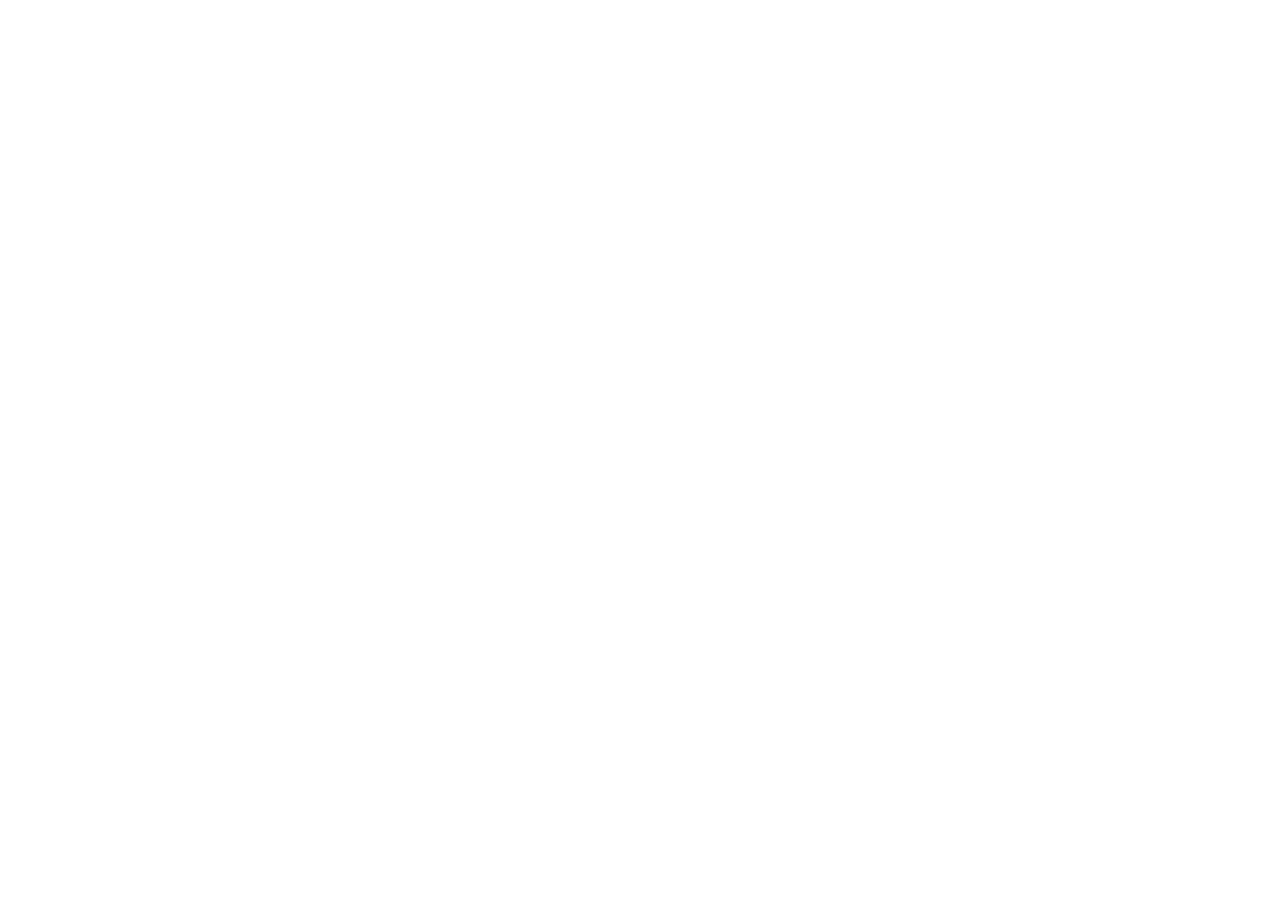
==== test/plotcolor.html @ b426aaf2 "trying to fit SRM table to equation" ====
<!DOCTYPE html>
<html>
<head>
	<meta charset="UTF-8" />
	<title>color plot</title>
	<script src="../lib/jquery-1.7.2.min.js"></script>
	
<script src="../brewcalc.js"></script>

	<script type="text/javascript" src="http://www.google.com/jsapi"></script>
    <script type="text/javascript">
      google.load('visualization', '1', {packages: ['corechart']});
    </script>
	

	<script>

		/*
	 * SRM table pull from here: http://www.barleydogbrewery.com/xml/colors.xml
	 */
	//TODO: create a formula to replace this table
	var srm = [];
	srm[1] = {
		r: 243,
		g: 249,
		b: 147
	};
	srm[2] = {
		r: 248,
		g: 247,
		b: 83
	};
	srm[3] = {
		r: 246,
		g: 245,
		b: 19
	};
	srm[4] = {
		r: 236,
		g: 230,
		b: 26
	};
	srm[5] = {
		r: 224,
		g: 208,
		b: 27
	};
	srm[6] = {
		r: 213,
		g: 188,
		b: 38
	};
	srm[7] = {
		r: 201,
		g: 167,
		b: 50
	};
	srm[8] = {
		r: 191,
		g: 146,
		b: 59
	};
	srm[9] = {
		r: 190,
		g: 140,
		b: 58
	};
	srm[10] = {
		r: 191,
		g: 129,
		b: 58
	};
	srm[11] = {
		r: 190,
		g: 124,
		b: 55
	};
	srm[12] = {
		r: 191,
		g: 113,
		b: 56
	};
	srm[13] = {
		r: 188,
		g: 103,
		b: 51
	};
	srm[14] = {
		r: 178,
		g: 96,
		b: 51
	};
	srm[15] = {
		r: 165,
		g: 89,
		b: 54
	};
	srm[16] = {
		r: 152,
		g: 83,
		b: 54
	};
	srm[17] = {
		r: 141,
		g: 76,
		b: 50
	};
	srm[18] = {
		r: 124,
		g: 69,
		b: 45
	};
	srm[19] = {
		r: 107,
		g: 58,
		b: 30
	};
	srm[20] = {
		r: 93,
		g: 52,
		b: 26
	};
	srm[21] = {
		r: 78,
		g: 42,
		b: 12
	};
	srm[22] = {
		r: 74,
		g: 39,
		b: 39
	};
	srm[23] = {
		r: 54,
		g: 31,
		b: 27
	};
	srm[24] = {
		r: 38,
		g: 23,
		b: 22
	};
	srm[25] = {
		r: 38,
		g: 23,
		b: 22
	};
	srm[26] = {
		r: 25,
		g: 16,
		b: 15
	};
	srm[27] = {
		r: 25,
		g: 16,
		b: 15
	};
	srm[28] = {
		r: 18,
		g: 13,
		b: 12
	};
	srm[29] = {
		r: 16,
		g: 11,
		b: 10
	};
	srm[30] = {
		r: 16,
		g: 11,
		b: 10
	};
	srm[31] = {
		r: 14,
		g: 9,
		b: 8
	};
	srm[32] = {
		r: 15,
		g: 11,
		b: 8
	};
	srm[33] = {
		r: 12,
		g: 9,
		b: 7
	};
	srm[34] = {
		r: 8,
		g: 7,
		b: 7
	};
	srm[35] = {
		r: 8,
		g: 7,
		b: 7
	};
	srm[36] = {
		r: 7,
		g: 6,
		b: 6
	};
	srm[37] = {
		r: 4,
		g: 5,
		b: 4
	};
	srm[38] = {
		r: 4,
		g: 5,
		b: 4
	};
	srm[39] = {
		r: 3,
		g: 4,
		b: 3
	};
	srm[40] = {
		r: 3,
		g: 4,
		b: 3
	};

	window.SRM = srm;


	function green(x) {
		//return Math.pow(srm - 10, 3) / 100; 
		//return Math.pow(1.5, -srm);
		var Po, a;

		Po = 270;

		a = 0.91		

		return Po * Math.pow(a, x);

	}


	function red(x) {
		//return Math.pow(srm - 10, 3) / 100; 
		//return Math.pow(1.5, -srm);
		var Po, a;

		Po = 400;

		a = 0.90	

		return Po * Math.pow(a, x);

	}


	function drawVisualization() {
		// Create and populate the data table.
		a = [[
			'x', 
			'Red', 
			'Red TEST'//, 
			//'Green', 
			//'Green TEST',
			//'Blue'
		]];

		var i;


		for(i = 1; i < 41; i++){
			var c = SRM[i];
			a.push([
				i, 
				c.r,
				red(i)//, 
				//c.g,
				//green(i),
				//c.b
			]);
		}





		var data = google.visualization.arrayToDataTable(a);

		new google.visualization.LineChart(document.getElementById('visualization')).draw(data, {
			curveType: "function",
			width: 1500, height: 600,
			vAxis: {maxValue: 10}
		});


	}



	google.setOnLoadCallback(drawVisualization);
</script>
	


</head>
<body>
	
<div id="visualization" style="width: 500px; height: 400px;"></div>

</body>
</html>
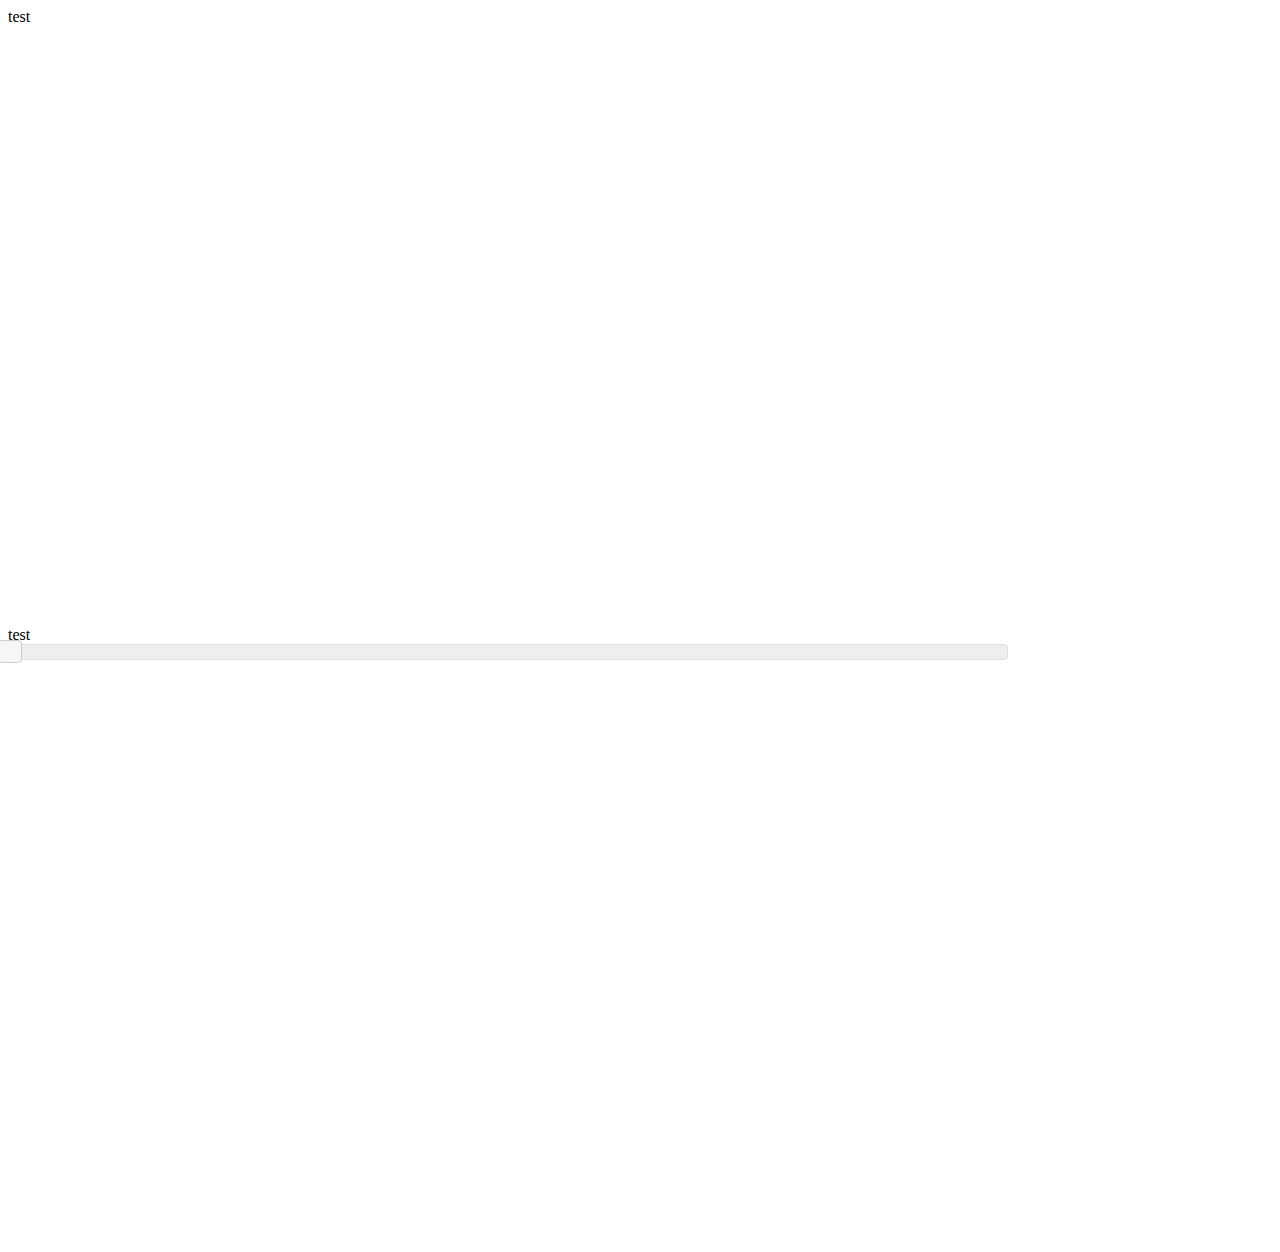
==== commit cb951f79: "working on color" ====
--- a/test/plotcolor.html
+++ b/test/plotcolor.html
@@ -4,7 +4,12 @@
 	<meta charset="UTF-8" />
 	<title>color plot</title>
 	<script src="../lib/jquery-1.7.2.min.js"></script>
+	<script src="../lib/jquery-ui-1.8.21.min.js"></script>
 	
+	
+<link type="text/css" rel="stylesheet" href="../lib/jquery-ui-1.8.21.css" media="all">
+
+
 <script src="../brewcalc.js"></script>
 
 	<script type="text/javascript" src="http://www.google.com/jsapi"></script>
@@ -19,207 +24,412 @@
 	 * SRM table pull from here: http://www.barleydogbrewery.com/xml/colors.xml
 	 */
 	//TODO: create a formula to replace this table
-	var srm = [];
-	srm[1] = {
-		r: 243,
-		g: 249,
-		b: 147
-	};
-	srm[2] = {
-		r: 248,
-		g: 247,
-		b: 83
-	};
-	srm[3] = {
-		r: 246,
-		g: 245,
-		b: 19
-	};
-	srm[4] = {
-		r: 236,
-		g: 230,
-		b: 26
-	};
-	srm[5] = {
-		r: 224,
-		g: 208,
-		b: 27
-	};
-	srm[6] = {
-		r: 213,
-		g: 188,
-		b: 38
-	};
-	srm[7] = {
-		r: 201,
-		g: 167,
-		b: 50
-	};
-	srm[8] = {
-		r: 191,
-		g: 146,
-		b: 59
-	};
-	srm[9] = {
-		r: 190,
-		g: 140,
-		b: 58
-	};
-	srm[10] = {
-		r: 191,
-		g: 129,
-		b: 58
-	};
-	srm[11] = {
-		r: 190,
-		g: 124,
-		b: 55
-	};
-	srm[12] = {
-		r: 191,
-		g: 113,
-		b: 56
-	};
-	srm[13] = {
-		r: 188,
-		g: 103,
-		b: 51
-	};
-	srm[14] = {
-		r: 178,
-		g: 96,
-		b: 51
-	};
-	srm[15] = {
-		r: 165,
-		g: 89,
-		b: 54
-	};
-	srm[16] = {
-		r: 152,
-		g: 83,
-		b: 54
-	};
-	srm[17] = {
-		r: 141,
-		g: 76,
-		b: 50
-	};
-	srm[18] = {
-		r: 124,
-		g: 69,
-		b: 45
-	};
-	srm[19] = {
-		r: 107,
-		g: 58,
-		b: 30
-	};
-	srm[20] = {
-		r: 93,
-		g: 52,
-		b: 26
-	};
-	srm[21] = {
-		r: 78,
-		g: 42,
-		b: 12
-	};
-	srm[22] = {
-		r: 74,
-		g: 39,
-		b: 39
-	};
-	srm[23] = {
-		r: 54,
-		g: 31,
-		b: 27
-	};
-	srm[24] = {
-		r: 38,
-		g: 23,
-		b: 22
-	};
-	srm[25] = {
-		r: 38,
-		g: 23,
-		b: 22
-	};
-	srm[26] = {
-		r: 25,
-		g: 16,
-		b: 15
-	};
-	srm[27] = {
-		r: 25,
-		g: 16,
-		b: 15
-	};
-	srm[28] = {
-		r: 18,
-		g: 13,
-		b: 12
-	};
-	srm[29] = {
-		r: 16,
-		g: 11,
-		b: 10
-	};
-	srm[30] = {
-		r: 16,
-		g: 11,
-		b: 10
-	};
-	srm[31] = {
-		r: 14,
-		g: 9,
-		b: 8
-	};
-	srm[32] = {
-		r: 15,
-		g: 11,
-		b: 8
-	};
-	srm[33] = {
-		r: 12,
-		g: 9,
-		b: 7
-	};
-	srm[34] = {
-		r: 8,
-		g: 7,
-		b: 7
-	};
-	srm[35] = {
-		r: 8,
-		g: 7,
-		b: 7
-	};
-	srm[36] = {
-		r: 7,
-		g: 6,
-		b: 6
-	};
-	srm[37] = {
-		r: 4,
-		g: 5,
-		b: 4
-	};
-	srm[38] = {
-		r: 4,
-		g: 5,
-		b: 4
-	};
-	srm[39] = {
-		r: 3,
-		g: 4,
-		b: 3
-	};
-	srm[40] = {
-		r: 3,
-		g: 4,
-		b: 3
-	};
+
+
+
+
+	var srm = [
+		
+	{srm: 0.1, r: 248, g: 248, b: 230},
+	{srm: 0.2, r: 248, g: 248, b: 220},
+	{srm: 0.3, r: 247, g: 247, b: 199},
+	{srm: 0.4, r: 244, g: 249, b: 185},
+	{srm: 0.5, r: 247, g: 249, b: 180},
+	{srm: 0.6, r: 248, g: 249, b: 178},
+	{srm: 0.7, r: 244, g: 246, b: 169},
+	{srm: 0.8, r: 245, g: 247, b: 166},
+	{srm: 0.9, r: 246, g: 247, b: 156},
+	{srm: 1, r: 243, g: 249, b: 147},
+	{srm: 1.1, r: 246, g: 248, b: 141},
+	{srm: 1.2, r: 246, g: 249, b: 136},
+	{srm: 1.3, r: 245, g: 250, b: 128},
+	{srm: 1.4, r: 246, g: 249, b: 121},
+	{srm: 1.5, r: 248, g: 249, b: 114},
+	{srm: 1.6, r: 243, g: 249, b: 104},
+	{srm: 1.7, r: 246, g: 248, b: 107},
+	{srm: 1.8, r: 248, g: 247, b: 99},
+	{srm: 1.9, r: 245, g: 247, b: 92},
+	{srm: 2, r: 248, g: 247, b: 83},
+	{srm: 2.1, r: 244, g: 248, b: 72},
+	{srm: 2.2, r: 248, g: 247, b: 73},
+	{srm: 2.3, r: 246, g: 247, b: 62},
+	{srm: 2.4, r: 241, g: 248, b: 53},
+	{srm: 2.5, r: 244, g: 247, b: 48},
+	{srm: 2.6, r: 246, g: 249, b: 40},
+	{srm: 2.7, r: 243, g: 249, b: 34},
+	{srm: 2.8, r: 245, g: 247, b: 30},
+	{srm: 2.9, r: 248, g: 245, b: 22},
+	{srm: 3, r: 246, g: 245, b: 19},
+	{srm: 3.1, r: 244, g: 242, b: 22},
+	{srm: 3.2, r: 244, g: 240, b: 21},
+	{srm: 3.3, r: 243, g: 242, b: 19},
+	{srm: 3.4, r: 244, g: 238, b: 24},
+	{srm: 3.5, r: 244, g: 237, b: 29},
+	{srm: 3.6, r: 238, g: 233, b: 22},
+	{srm: 3.7, r: 240, g: 233, b: 23},
+	{srm: 3.8, r: 238, g: 231, b: 25},
+	{srm: 3.9, r: 234, g: 230, b: 21},
+	{srm: 4, r: 236, g: 230, b: 26},
+	{srm: 4.1, r: 230, g: 225, b: 24},
+	{srm: 4.2, r: 232, g: 225, b: 25},
+	{srm: 4.3, r: 230, g: 221, b: 27},
+	{srm: 4.4, r: 224, g: 218, b: 23},
+	{srm: 4.5, r: 229, g: 216, b: 31},
+	{srm: 4.6, r: 229, g: 214, b: 30},
+	{srm: 4.7, r: 223, g: 213, b: 26},
+	{srm: 4.8, r: 226, g: 213, b: 28},
+	{srm: 4.9, r: 223, g: 209, b: 29},
+	{srm: 5, r: 224, g: 208, b: 27},
+	{srm: 5.1, r: 224, g: 204, b: 32},
+	{srm: 5.2, r: 221, g: 204, b: 33},
+	{srm: 5.3, r: 220, g: 203, b: 29},
+	{srm: 5.4, r: 218, g: 200, b: 32},
+	{srm: 5.5, r: 220, g: 197, b: 34},
+	{srm: 5.6, r: 218, g: 196, b: 41},
+	{srm: 5.7, r: 217, g: 194, b: 43},
+	{srm: 5.8, r: 216, g: 192, b: 39},
+	{srm: 5.9, r: 213, g: 190, b: 37},
+	{srm: 6, r: 213, g: 188, b: 38},
+	{srm: 6.1, r: 212, g: 184, b: 39},
+	{srm: 6.2, r: 214, g: 183, b: 43},
+	{srm: 6.3, r: 213, g: 180, b: 45},
+	{srm: 6.4, r: 210, g: 179, b: 41},
+	{srm: 6.5, r: 208, g: 178, b: 42},
+	{srm: 6.6, r: 208, g: 176, b: 46},
+	{srm: 6.7, r: 204, g: 172, b: 48},
+	{srm: 6.8, r: 204, g: 172, b: 52},
+	{srm: 6.9, r: 205, g: 170, b: 55},
+	{srm: 7, r: 201, g: 167, b: 50},
+	{srm: 7.1, r: 202, g: 167, b: 52},
+	{srm: 7.2, r: 201, g: 166, b: 51},
+	{srm: 7.3, r: 199, g: 162, b: 54},
+	{srm: 7.4, r: 198, g: 160, b: 56},
+	{srm: 7.5, r: 200, g: 158, b: 60},
+	{srm: 7.6, r: 194, g: 156, b: 54},
+	{srm: 7.7, r: 196, g: 155, b: 54},
+	{srm: 7.8, r: 198, g: 151, b: 60},
+	{srm: 7.9, r: 193, g: 150, b: 60},
+	{srm: 8, r: 191, g: 146, b: 59},
+	{srm: 8.1, r: 190, g: 147, b: 57},
+	{srm: 8.2, r: 190, g: 147, b: 59},
+	{srm: 8.3, r: 190, g: 145, b: 60},
+	{srm: 8.4, r: 186, g: 148, b: 56},
+	{srm: 8.5, r: 190, g: 145, b: 58},
+	{srm: 8.6, r: 193, g: 145, b: 59},
+	{srm: 8.7, r: 190, g: 145, b: 58},
+	{srm: 8.8, r: 191, g: 143, b: 59},
+	{srm: 8.9, r: 191, g: 141, b: 61},
+	{srm: 9, r: 190, g: 140, b: 58},
+	{srm: 9.1, r: 192, g: 140, b: 61},
+	{srm: 9.2, r: 193, g: 138, b: 62},
+	{srm: 9.3, r: 192, g: 137, b: 59},
+	{srm: 9.4, r: 193, g: 136, b: 59},
+	{srm: 9.5, r: 195, g: 135, b: 63},
+	{srm: 9.6, r: 191, g: 136, b: 58},
+	{srm: 9.7, r: 191, g: 134, b: 67},
+	{srm: 9.8, r: 193, g: 131, b: 67},
+	{srm: 9.9, r: 190, g: 130, b: 58},
+	{srm: 10, r: 191, g: 129, b: 58},
+	{srm: 10.1, r: 191, g: 131, b: 57},
+	{srm: 10.2, r: 191, g: 129, b: 58},
+	{srm: 10.3, r: 191, g: 129, b: 58},
+	{srm: 10.4, r: 190, g: 129, b: 55},
+	{srm: 10.5, r: 191, g: 127, b: 59},
+	{srm: 10.6, r: 194, g: 126, b: 59},
+	{srm: 10.7, r: 188, g: 128, b: 54},
+	{srm: 10.8, r: 190, g: 124, b: 55},
+	{srm: 10.9, r: 193, g: 122, b: 55},
+	{srm: 11, r: 190, g: 124, b: 55},
+	{srm: 11.1, r: 194, g: 121, b: 59},
+	{srm: 11.2, r: 193, g: 120, b: 56},
+	{srm: 11.3, r: 190, g: 119, b: 52},
+	{srm: 11.4, r: 182, g: 117, b: 54},
+	{srm: 11.5, r: 196, g: 116, b: 59},
+	{srm: 11.6, r: 191, g: 118, b: 56},
+	{srm: 11.7, r: 190, g: 116, b: 57},
+	{srm: 11.8, r: 191, g: 115, b: 58},
+	{srm: 11.9, r: 189, g: 115, b: 56},
+	{srm: 12, r: 191, g: 113, b: 56},
+	{srm: 12.1, r: 191, g: 113, b: 53},
+	{srm: 12.2, r: 188, g: 112, b: 57},
+	{srm: 12.3, r: 190, g: 112, b: 55},
+	{srm: 12.4, r: 184, g: 110, b: 52},
+	{srm: 12.5, r: 188, g: 109, b: 55},
+	{srm: 12.6, r: 189, g: 109, b: 55},
+	{srm: 12.7, r: 186, g: 106, b: 50},
+	{srm: 12.8, r: 190, g: 103, b: 52},
+	{srm: 12.9, r: 189, g: 104, b: 54},
+	{srm: 13, r: 188, g: 103, b: 51},
+	{srm: 13.1, r: 188, g: 103, b: 51},
+	{srm: 13.2, r: 186, g: 101, b: 51},
+	{srm: 13.3, r: 186, g: 102, b: 56},
+	{srm: 13.4, r: 185, g: 100, b: 56},
+	{srm: 13.5, r: 185, g: 98, b: 59},
+	{srm: 13.6, r: 183, g: 98, b: 54},
+	{srm: 13.7, r: 181, g: 100, b: 53},
+	{srm: 13.8, r: 182, g: 97, b: 55},
+	{srm: 13.9, r: 177, g: 97, b: 51},
+	{srm: 14, r: 178, g: 96, b: 51},
+	{srm: 14.1, r: 176, g: 96, b: 49},
+	{srm: 14.2, r: 177, g: 96, b: 55},
+	{srm: 14.3, r: 178, g: 95, b: 55},
+	{srm: 14.4, r: 171, g: 94, b: 55},
+	{srm: 14.5, r: 171, g: 92, b: 56},
+	{srm: 14.6, r: 172, g: 93, b: 59},
+	{srm: 14.7, r: 168, g: 92, b: 55},
+	{srm: 14.8, r: 169, g: 90, b: 54},
+	{srm: 14.9, r: 168, g: 88, b: 57},
+	{srm: 15, r: 165, g: 89, b: 54},
+	{srm: 15.1, r: 166, g: 88, b: 54},
+	{srm: 15.2, r: 165, g: 88, b: 58},
+	{srm: 15.3, r: 161, g: 88, b: 52},
+	{srm: 15.4, r: 163, g: 85, b: 55},
+	{srm: 15.5, r: 160, g: 86, b: 56},
+	{srm: 15.6, r: 158, g: 85, b: 57},
+	{srm: 15.7, r: 158, g: 86, b: 54},
+	{srm: 15.8, r: 159, g: 84, b: 57},
+	{srm: 15.9, r: 156, g: 83, b: 53},
+	{srm: 16, r: 152, g: 83, b: 54},
+	{srm: 16.1, r: 150, g: 83, b: 55},
+	{srm: 16.2, r: 150, g: 81, b: 56},
+	{srm: 16.3, r: 146, g: 81, b: 56},
+	{srm: 16.4, r: 147, g: 79, b: 54},
+	{srm: 16.5, r: 147, g: 79, b: 55},
+	{srm: 16.6, r: 146, g: 78, b: 54},
+	{srm: 16.7, r: 142, g: 77, b: 51},
+	{srm: 16.8, r: 143, g: 79, b: 53},
+	{srm: 16.9, r: 142, g: 77, b: 54},
+	{srm: 17, r: 141, g: 76, b: 50},
+	{srm: 17.1, r: 140, g: 75, b: 50},
+	{srm: 17.2, r: 138, g: 73, b: 49},
+	{srm: 17.3, r: 135, g: 70, b: 45},
+	{srm: 17.4, r: 136, g: 71, b: 49},
+	{srm: 17.5, r: 140, g: 72, b: 49},
+	{srm: 17.6, r: 128, g: 70, b: 45},
+	{srm: 17.7, r: 129, g: 71, b: 46},
+	{srm: 17.8, r: 130, g: 69, b: 47},
+	{srm: 17.9, r: 123, g: 69, b: 45},
+	{srm: 18, r: 124, g: 69, b: 45},
+	{srm: 18.1, r: 121, g: 66, b: 40},
+	{srm: 18.2, r: 120, g: 67, b: 40},
+	{srm: 18.3, r: 119, g: 64, b: 38},
+	{srm: 18.4, r: 116, g: 63, b: 34},
+	{srm: 18.5, r: 120, g: 63, b: 35},
+	{srm: 18.6, r: 120, g: 62, b: 37},
+	{srm: 18.7, r: 112, g: 63, b: 35},
+	{srm: 18.8, r: 111, g: 62, b: 36},
+	{srm: 18.9, r: 109, g: 60, b: 34},
+	{srm: 19, r: 107, g: 58, b: 30},
+	{srm: 19.1, r: 106, g: 57, b: 31},
+	{srm: 19.2, r: 107, g: 56, b: 31},
+	{srm: 19.3, r: 105, g: 56, b: 28},
+	{srm: 19.4, r: 105, g: 56, b: 28},
+	{srm: 19.5, r: 104, g: 52, b: 31},
+	{srm: 19.6, r: 102, g: 53, b: 27},
+	{srm: 19.7, r: 100, g: 53, b: 26},
+	{srm: 19.8, r: 99, g: 52, b: 25},
+	{srm: 19.9, r: 93, g: 53, b: 24},
+	{srm: 20, r: 93, g: 52, b: 26},
+	{srm: 20.1, r: 89, g: 49, b: 20},
+	{srm: 20.2, r: 90, g: 50, b: 21},
+	{srm: 20.3, r: 91, g: 48, b: 20},
+	{srm: 20.4, r: 83, g: 48, b: 15},
+	{srm: 20.5, r: 88, g: 48, b: 17},
+	{srm: 20.6, r: 86, g: 46, b: 17},
+	{srm: 20.7, r: 81, g: 45, b: 15},
+	{srm: 20.8, r: 83, g: 44, b: 15},
+	{srm: 20.9, r: 81, g: 45, b: 15},
+	{srm: 21, r: 78, g: 42, b: 12},
+	{srm: 21.1, r: 77, g: 43, b: 12},
+	{srm: 21.2, r: 75, g: 41, b: 12},
+	{srm: 21.3, r: 74, g: 41, b: 5},
+	{srm: 21.4, r: 78, g: 40, b: 23},
+	{srm: 21.5, r: 83, g: 43, b: 46},
+	{srm: 21.6, r: 78, g: 43, b: 41},
+	{srm: 21.7, r: 78, g: 40, b: 41},
+	{srm: 21.8, r: 76, g: 41, b: 41},
+	{srm: 21.9, r: 74, g: 39, b: 39},
+	{srm: 22, r: 74, g: 39, b: 39},
+	{srm: 22.1, r: 69, g: 39, b: 35},
+	{srm: 22.2, r: 70, g: 37, b: 37},
+	{srm: 22.3, r: 68, g: 38, b: 36},
+	{srm: 22.4, r: 64, g: 35, b: 34},
+	{srm: 22.5, r: 64, g: 35, b: 34},
+	{srm: 22.6, r: 62, g: 33, b: 32},
+	{srm: 22.7, r: 58, g: 33, b: 31},
+	{srm: 22.8, r: 61, g: 33, b: 31},
+	{srm: 22.9, r: 58, g: 33, b: 33},
+	{srm: 23, r: 54, g: 31, b: 27},
+	{srm: 23.1, r: 52, g: 29, b: 28},
+	{srm: 23.2, r: 52, g: 29, b: 28},
+	{srm: 23.3, r: 49, g: 28, b: 27},
+	{srm: 23.4, r: 48, g: 27, b: 26},
+	{srm: 23.5, r: 48, g: 27, b: 26},
+	{srm: 23.6, r: 44, g: 25, b: 25},
+	{srm: 23.7, r: 44, g: 25, b: 23},
+	{srm: 23.8, r: 42, g: 24, b: 26},
+	{srm: 23.9, r: 40, g: 23, b: 22},
+	{srm: 24, r: 38, g: 23, b: 22},
+	{srm: 24.1, r: 38, g: 23, b: 22},
+	{srm: 24.2, r: 38, g: 23, b: 22},
+	{srm: 24.3, r: 38, g: 23, b: 22},
+	{srm: 24.4, r: 38, g: 23, b: 22},
+	{srm: 24.5, r: 38, g: 23, b: 22},
+	{srm: 24.6, r: 38, g: 23, b: 22},
+	{srm: 24.7, r: 38, g: 23, b: 22},
+	{srm: 24.8, r: 38, g: 23, b: 22},
+	{srm: 24.9, r: 38, g: 23, b: 22},
+	{srm: 25, r: 38, g: 23, b: 22},
+	{srm: 25.1, r: 38, g: 23, b: 22},
+	{srm: 25.2, r: 38, g: 23, b: 22},
+	{srm: 25.3, r: 38, g: 23, b: 22},
+	{srm: 25.4, r: 38, g: 23, b: 22},
+	{srm: 25.5, r: 38, g: 23, b: 22},
+	{srm: 25.6, r: 38, g: 23, b: 24},
+	{srm: 25.7, r: 25, g: 16, b: 15},
+	{srm: 25.8, r: 25, g: 16, b: 15},
+	{srm: 25.9, r: 25, g: 16, b: 15},
+	{srm: 26, r: 25, g: 16, b: 15},
+	{srm: 26.1, r: 25, g: 16, b: 15},
+	{srm: 26.2, r: 25, g: 16, b: 15},
+	{srm: 26.3, r: 25, g: 16, b: 15},
+	{srm: 26.4, r: 25, g: 16, b: 15},
+	{srm: 26.5, r: 25, g: 16, b: 15},
+	{srm: 26.6, r: 25, g: 16, b: 15},
+	{srm: 26.7, r: 25, g: 16, b: 15},
+	{srm: 26.8, r: 25, g: 16, b: 15},
+	{srm: 26.9, r: 25, g: 16, b: 15},
+	{srm: 27, r: 25, g: 16, b: 15},
+	{srm: 27.1, r: 25, g: 16, b: 15},
+	{srm: 27.2, r: 25, g: 16, b: 15},
+	{srm: 27.3, r: 18, g: 13, b: 12},
+	{srm: 27.4, r: 18, g: 13, b: 12},
+	{srm: 27.5, r: 18, g: 13, b: 12},
+	{srm: 27.6, r: 18, g: 13, b: 12},
+	{srm: 27.7, r: 18, g: 13, b: 12},
+	{srm: 27.8, r: 18, g: 13, b: 12},
+	{srm: 27.9, r: 18, g: 13, b: 12},
+	{srm: 28, r: 18, g: 13, b: 12},
+	{srm: 28.1, r: 18, g: 13, b: 12},
+	{srm: 28.2, r: 18, g: 13, b: 12},
+	{srm: 28.3, r: 18, g: 13, b: 12},
+	{srm: 28.4, r: 18, g: 13, b: 12},
+	{srm: 28.5, r: 18, g: 13, b: 12},
+	{srm: 28.6, r: 18, g: 13, b: 12},
+	{srm: 28.7, r: 17, g: 13, b: 10},
+	{srm: 28.8, r: 18, g: 13, b: 12},
+	{srm: 28.9, r: 16, g: 11, b: 10},
+	{srm: 29, r: 16, g: 11, b: 10},
+	{srm: 29.1, r: 16, g: 11, b: 10},
+	{srm: 29.2, r: 16, g: 11, b: 10},
+	{srm: 29.3, r: 16, g: 11, b: 10},
+	{srm: 29.4, r: 16, g: 11, b: 10},
+	{srm: 29.5, r: 16, g: 11, b: 10},
+	{srm: 29.6, r: 16, g: 11, b: 10},
+	{srm: 29.7, r: 16, g: 11, b: 10},
+	{srm: 29.8, r: 16, g: 11, b: 10},
+	{srm: 29.9, r: 16, g: 11, b: 10},
+	{srm: 30, r: 16, g: 11, b: 10},
+	{srm: 30.1, r: 16, g: 11, b: 10},
+	{srm: 30.2, r: 16, g: 11, b: 10},
+	{srm: 30.3, r: 16, g: 11, b: 10},
+	{srm: 30.4, r: 16, g: 11, b: 10},
+	{srm: 30.5, r: 14, g: 9, b: 8},
+	{srm: 30.6, r: 15, g: 10, b: 9},
+	{srm: 30.7, r: 14, g: 9, b: 8},
+	{srm: 30.8, r: 14, g: 9, b: 8},
+	{srm: 30.9, r: 14, g: 9, b: 8},
+	{srm: 31, r: 14, g: 9, b: 8},
+	{srm: 31.1, r: 14, g: 9, b: 8},
+	{srm: 31.2, r: 14, g: 9, b: 8},
+	{srm: 31.3, r: 14, g: 9, b: 8},
+	{srm: 31.4, r: 14, g: 9, b: 8},
+	{srm: 31.5, r: 14, g: 9, b: 8},
+	{srm: 31.6, r: 14, g: 9, b: 8},
+	{srm: 31.7, r: 14, g: 9, b: 8},
+	{srm: 31.8, r: 14, g: 9, b: 8},
+	{srm: 31.9, r: 14, g: 9, b: 8},
+	{srm: 32, r: 15, g: 11, b: 8},
+	{srm: 32.1, r: 12, g: 9, b: 7},
+	{srm: 32.2, r: 12, g: 9, b: 7},
+	{srm: 32.3, r: 12, g: 9, b: 7},
+	{srm: 32.4, r: 12, g: 9, b: 7},
+	{srm: 32.5, r: 12, g: 9, b: 7},
+	{srm: 32.6, r: 12, g: 9, b: 7},
+	{srm: 32.7, r: 12, g: 9, b: 7},
+	{srm: 32.8, r: 12, g: 9, b: 7},
+	{srm: 32.9, r: 12, g: 9, b: 7},
+	{srm: 33, r: 12, g: 9, b: 7},
+	{srm: 33.1, r: 12, g: 9, b: 7},
+	{srm: 33.2, r: 12, g: 9, b: 7},
+	{srm: 33.3, r: 12, g: 9, b: 7},
+	{srm: 33.4, r: 12, g: 9, b: 7},
+	{srm: 33.5, r: 12, g: 9, b: 7},
+	{srm: 33.6, r: 12, g: 9, b: 7},
+	{srm: 33.7, r: 10, g: 7, b: 7},
+	{srm: 33.8, r: 10, g: 7, b: 5},
+	{srm: 33.9, r: 8, g: 7, b: 7},
+	{srm: 34, r: 8, g: 7, b: 7},
+	{srm: 34.1, r: 8, g: 7, b: 7},
+	{srm: 34.2, r: 8, g: 7, b: 7},
+	{srm: 34.3, r: 8, g: 7, b: 7},
+	{srm: 34.4, r: 8, g: 7, b: 7},
+	{srm: 34.5, r: 8, g: 7, b: 7},
+	{srm: 34.6, r: 8, g: 7, b: 7},
+	{srm: 34.7, r: 8, g: 7, b: 7},
+	{srm: 34.8, r: 8, g: 7, b: 7},
+	{srm: 34.9, r: 8, g: 7, b: 7},
+	{srm: 35, r: 8, g: 7, b: 7},
+	{srm: 35.1, r: 8, g: 7, b: 7},
+	{srm: 35.2, r: 8, g: 7, b: 7},
+	{srm: 35.3, r: 7, g: 6, b: 6},
+	{srm: 35.4, r: 7, g: 6, b: 6},
+	{srm: 35.5, r: 7, g: 6, b: 6},
+	{srm: 35.6, r: 7, g: 6, b: 6},
+	{srm: 35.7, r: 7, g: 6, b: 6},
+	{srm: 35.8, r: 7, g: 6, b: 6},
+	{srm: 35.9, r: 7, g: 6, b: 6},
+	{srm: 36, r: 7, g: 6, b: 6},
+	{srm: 36.1, r: 7, g: 6, b: 6},
+	{srm: 36.2, r: 7, g: 6, b: 6},
+	{srm: 36.3, r: 7, g: 6, b: 6},
+	{srm: 36.4, r: 7, g: 6, b: 6},
+	{srm: 36.5, r: 7, g: 6, b: 6},
+	{srm: 36.6, r: 7, g: 6, b: 6},
+	{srm: 36.7, r: 7, g: 7, b: 4},
+	{srm: 36.8, r: 6, g: 6, b: 3},
+	{srm: 36.9, r: 6, g: 5, b: 5},
+	{srm: 37, r: 4, g: 5, b: 4},
+	{srm: 37.1, r: 4, g: 5, b: 4},
+	{srm: 37.2, r: 4, g: 5, b: 4},
+	{srm: 37.3, r: 4, g: 5, b: 4},
+	{srm: 37.4, r: 4, g: 5, b: 4},
+	{srm: 37.5, r: 4, g: 5, b: 4},
+	{srm: 37.6, r: 4, g: 5, b: 4},
+	{srm: 37.7, r: 4, g: 5, b: 4},
+	{srm: 37.8, r: 4, g: 5, b: 4},
+	{srm: 37.9, r: 4, g: 5, b: 4},
+	{srm: 38, r: 4, g: 5, b: 4},
+	{srm: 38.1, r: 4, g: 5, b: 4},
+	{srm: 38.2, r: 4, g: 5, b: 4},
+	{srm: 38.3, r: 4, g: 5, b: 4},
+	{srm: 38.4, r: 4, g: 5, b: 4},
+	{srm: 38.5, r: 3, g: 4, b: 3},
+	{srm: 38.6, r: 4, g: 5, b: 4},
+	{srm: 38.7, r: 3, g: 4, b: 3},
+	{srm: 38.8, r: 3, g: 4, b: 3},
+	{srm: 38.9, r: 3, g: 4, b: 3},
+	{srm: 39, r: 3, g: 4, b: 3},
+	{srm: 39.1, r: 3, g: 4, b: 3},
+	{srm: 39.2, r: 3, g: 4, b: 3},
+	{srm: 39.3, r: 3, g: 4, b: 3},
+	{srm: 39.4, r: 3, g: 4, b: 3},
+	{srm: 39.5, r: 3, g: 4, b: 3},
+	{srm: 39.6, r: 3, g: 4, b: 3},
+	{srm: 39.7, r: 3, g: 4, b: 3},
+	{srm: 39.8, r: 3, g: 4, b: 3},
+	{srm: 39.9, r: 3, g: 4, b: 3},
+	{srm: 40, r: 3, g: 4, b: 3}];
 
 	window.SRM = srm;
 
@@ -238,26 +448,104 @@
 	}
 
 
-	function red(x) {
-		//return Math.pow(srm - 10, 3) / 100; 
-		//return Math.pow(1.5, -srm);
-		var Po, a;
-
-		Po = 400;
-
-		a = 0.90	
-
-		return Po * Math.pow(a, x);
-
-	}
-
+
+/*
+red
+a[0] 			270.7054343609 		 		 			
+a[1] 			-20.32633967 		 		 			
+a[2] 			2.9662122664 		 		 			
+a[3] 			-0.2248293274 		 		 			
+a[4] 			0.0065913091 		 		 			
+a[5] 			-6.53846944259311E-005 	*/
+
+ /*
+
+green
+[272.0846181259, 		 		 			
+-13.9498491785, 		 		 			
+-0.1405115583, 		 		 			
+0.0239613351, 		 		 			
+-0.0006023213, 		 		 			
+0.00000513561373175797]     
+
+blue
+[246.8168629488, 		 		 			
+-133.9153654594, 		 		 			
+29.8154633754, 		 		 			
+-3.0816135668 ,		 		 			
+0.1688592584, 		 		 			
+-0.0050872708, 		 		 			
+0.0000796771402841231,	 			
+-0.000000507065454065039]
+
+ */
+
+	
+
+
+	function poly(aCoef, x) {
+		var i, out = 0;
+		for(i = 0; i < aCoef.length; i++){
+			out += aCoef[i] * Math.pow(x, i);
+		}
+		if(out > 255){
+			out = 255;
+		}else if (out < 0) {
+			return 0;
+		}
+		return parseInt(out, 10);
+	}
+
+	function red(srm) {
+		return poly([238.6303585006,
+17.6108782693,
+-8.9883800316,
+1.3709404563,
+-0.1002066713,
+0.0037034703,
+-0.0000669932197182277,
+0.000000472459865365479], srm);
+	}
+
+	function green(srm) {
+		return poly([236.4190457383,
+24.5851535763,
+-11.2609108061,
+1.3928617335,
+-0.085670751,
+0.0028098906,
+-0.0000468322823271471,
+0.000000311720440784933] , srm);
+	}
+
+	function blue(srm) {
+		return poly([246.8168629488, 		 		 			
+-133.9153654594, 		 		 			
+29.8154633754, 		 		 			
+-3.0816135668 ,		 		 			
+0.1688592584, 		 		 			
+-0.0050872708, 		 		 			
+0.0000796771402841231,	 			
+-0.000000507065454065039], srm);
+	}
+
+var hexDigits = new Array("0", "1", "2", "3", "4", "5", "6", "7", "8", "9", "a", "b", "c", "d", "e", "f");
+
+
+	function hex(x) {
+		return isNaN(x) ? "00" : hexDigits[(x - x % 16) / 16] + hexDigits[x % 16];
+	}
+
+	function rgb(srm) {
+		return '#' + hex(red(srm)) + hex(green(srm)) + hex(blue(srm))
+	}
 
 	function drawVisualization() {
 		// Create and populate the data table.
 		a = [[
 			'x', 
-			'Red', 
-			'Red TEST'//, 
+			'g1',
+			'g2'//, 
 			//'Green', 
 			//'Green TEST',
 			//'Blue'
@@ -265,28 +553,23 @@
 
 		var i;
 
-
-		for(i = 1; i < 41; i++){
+		for(i = 1; i < SRM.length; i++){
 			var c = SRM[i];
 			a.push([
-				i, 
+				c.srm, 
 				c.r,
-				red(i)//, 
+				red(c.srm)
 				//c.g,
 				//green(i),
 				//c.b
 			]);
 		}
 
-
-
-
-
 		var data = google.visualization.arrayToDataTable(a);
 
 		new google.visualization.LineChart(document.getElementById('visualization')).draw(data, {
 			curveType: "function",
-			width: 1500, height: 600,
+			width: 1200, height: 600,
 			vAxis: {maxValue: 10}
 		});
 
@@ -302,8 +585,33 @@
 
 </head>
 <body>
-	
-<div id="visualization" style="width: 500px; height: 400px;"></div>
+	test
+<div id="visualization" style="width: 1000px; height: 600px;"></div>
+
+test
+<div id="color" style="width: 1000px; height: 600px;">
+	<div class="slider"></div>
+	<div class="srm"></div>
+</div>
+
+<script>
+	var srm = $('#color .srm')
+	var s = $( "#color .slider" ).slider({
+		max: 40,
+		min: 1,
+		step: 0.1,
+		slide: function (ev, ui) {
+			//console.log(ui.value());
+			//console.log(ui.value);
+			$('body').css({
+				background: rgb(ui.value)
+			});
+			srm.html('SRM: ' + ui.value);
+		}
+	});
+
+	console.log(s);
+</script>
 
 </body>
 </html>
